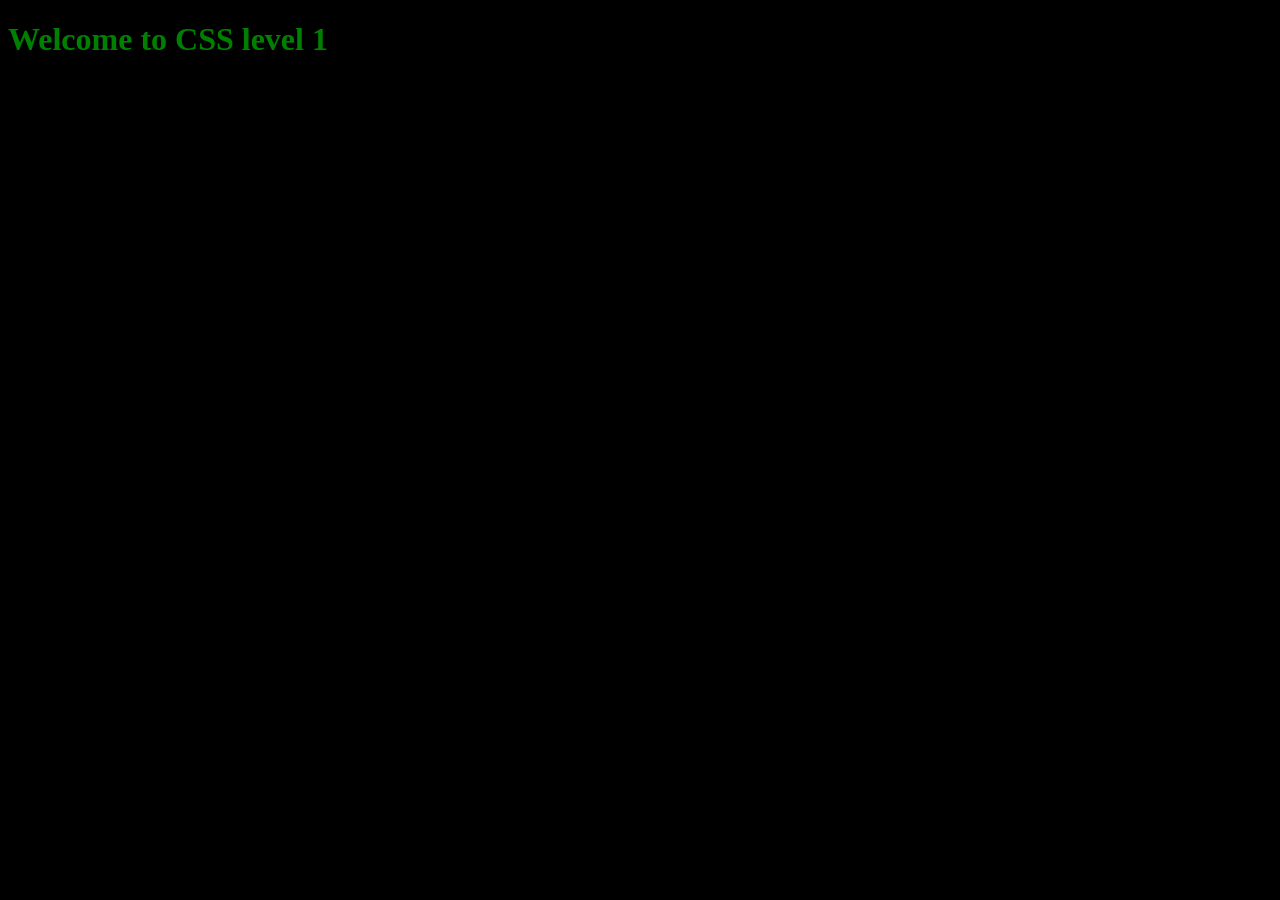
==== CSS_learn/index.html @ 8e4e0251 "learn css and make some changes" ====
<!DOCTYPE html>
<html lang="en">
<head>
    <meta charset="UTF-8">
    <meta name="viewport" content="width=device-width, initial-scale=1.0">
    <title>CSS LEvel 1</title>
    <link rel = "stylesheet" href="style.css">
</head>
<body>
    <h1>Welcome to CSS level 1</h1>
    
</body>
</html>
---- CSS_learn/style.css ----
h1{
    color : green;
}

body{
    background-color: black;
}
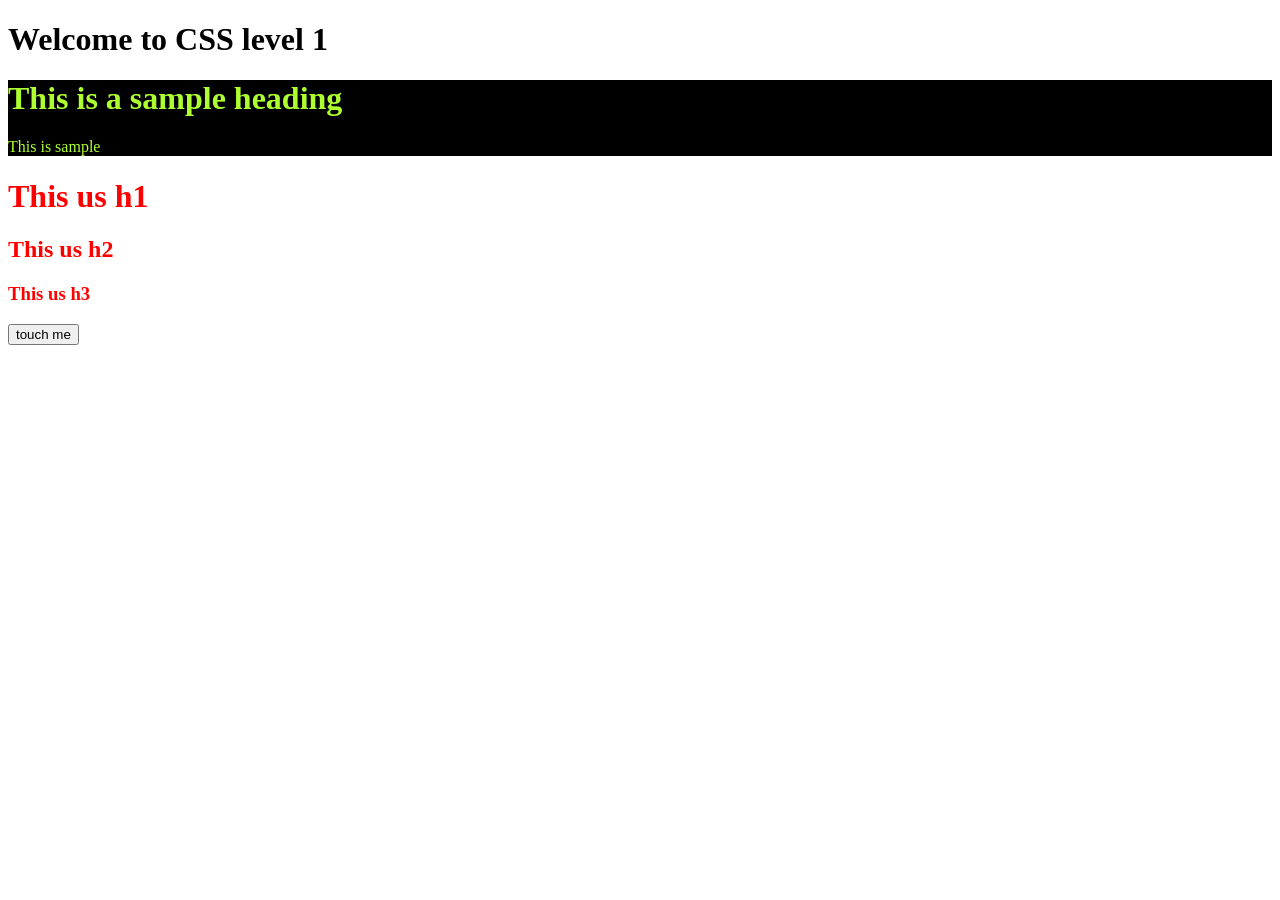
==== commit b64565fe: "Complete practice set 1" ====
--- a/CSS_learn/index.html
+++ b/CSS_learn/index.html
@@ -5,9 +5,18 @@
     <meta name="viewport" content="width=device-width, initial-scale=1.0">
     <title>CSS LEvel 1</title>
     <link rel = "stylesheet" href="style.css">
+    
 </head>
 <body>
     <h1>Welcome to CSS level 1</h1>
+    <div id="box">
+            <h1>This is a sample heading</h1>
+            <p>This is sample</p>
+    </div>
+    <h1 class="heading">This us h1</h1>
+    <h2 class="heading">This us h2</h2>
+    <h3 class="heading">This us h3</h3>
     
+    <button>touch me</button>
 </body>
 </html>
--- a/CSS_learn/style.css
+++ b/CSS_learn/style.css
@@ -1,7 +1,8 @@
-h1{
-    color : green;
+#box{
+    background-color: black;
+    color: greenyellow;
 }
 
-body{
-    background-color: black;
+.heading{
+    color: red;
 }
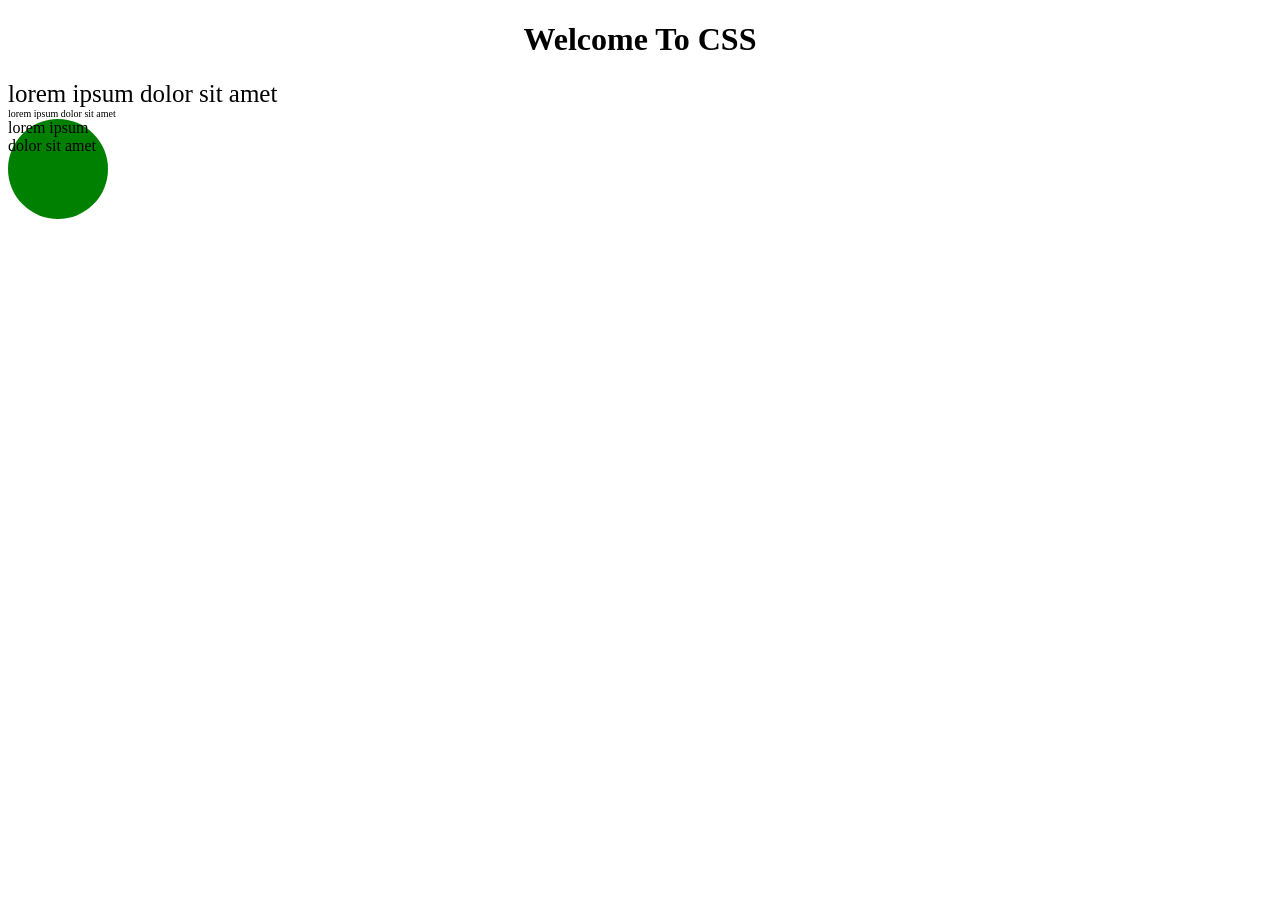
==== commit 1a6c7712: "Done practice set 3 q1" ====
--- a/CSS_learn/index.html
+++ b/CSS_learn/index.html
@@ -3,20 +3,21 @@
 <head>
     <meta charset="UTF-8">
     <meta name="viewport" content="width=device-width, initial-scale=1.0">
-    <title>CSS LEvel 1</title>
+    <title>CSS Level 1</title>
     <link rel = "stylesheet" href="style.css">
     
 </head>
 <body>
-    <h1>Welcome to CSS level 1</h1>
-    <div id="box">
-            <h1>This is a sample heading</h1>
-            <p>This is sample</p>
+    <h1 id="heading">Welcome to CSS</h1>
+
+    <div id="outer">lorem ipsum dolor sit amet
+        
+        <div id="inner">lorem ipsum dolor sit amet</div>
+        
     </div>
-    <h1 class="heading">This us h1</h1>
-    <h2 class="heading">This us h2</h2>
-    <h3 class="heading">This us h3</h3>
+
+    <div id="PS3">lorem ipsum dolor sit amet</div>
+
     
-    <button>touch me</button>
 </body>
 </html>
--- a/CSS_learn/style.css
+++ b/CSS_learn/style.css
@@ -1,8 +1,23 @@
-#box{
-    background-color: black;
-    color: greenyellow;
+#heading{
+    text-align: center;
+    text-transform: capitalize;
 }
 
-.heading{
-    color: red;
+*{
+    font-family: Times New Roman;
+}
+
+#outer{
+    font-size: 25px;
+}
+
+#inner{
+    font-size: 10px;
+}
+
+#PS3{
+    height: 100px;
+    width: 100px;
+    background-color: green;
+    border-radius: 110px;
 }
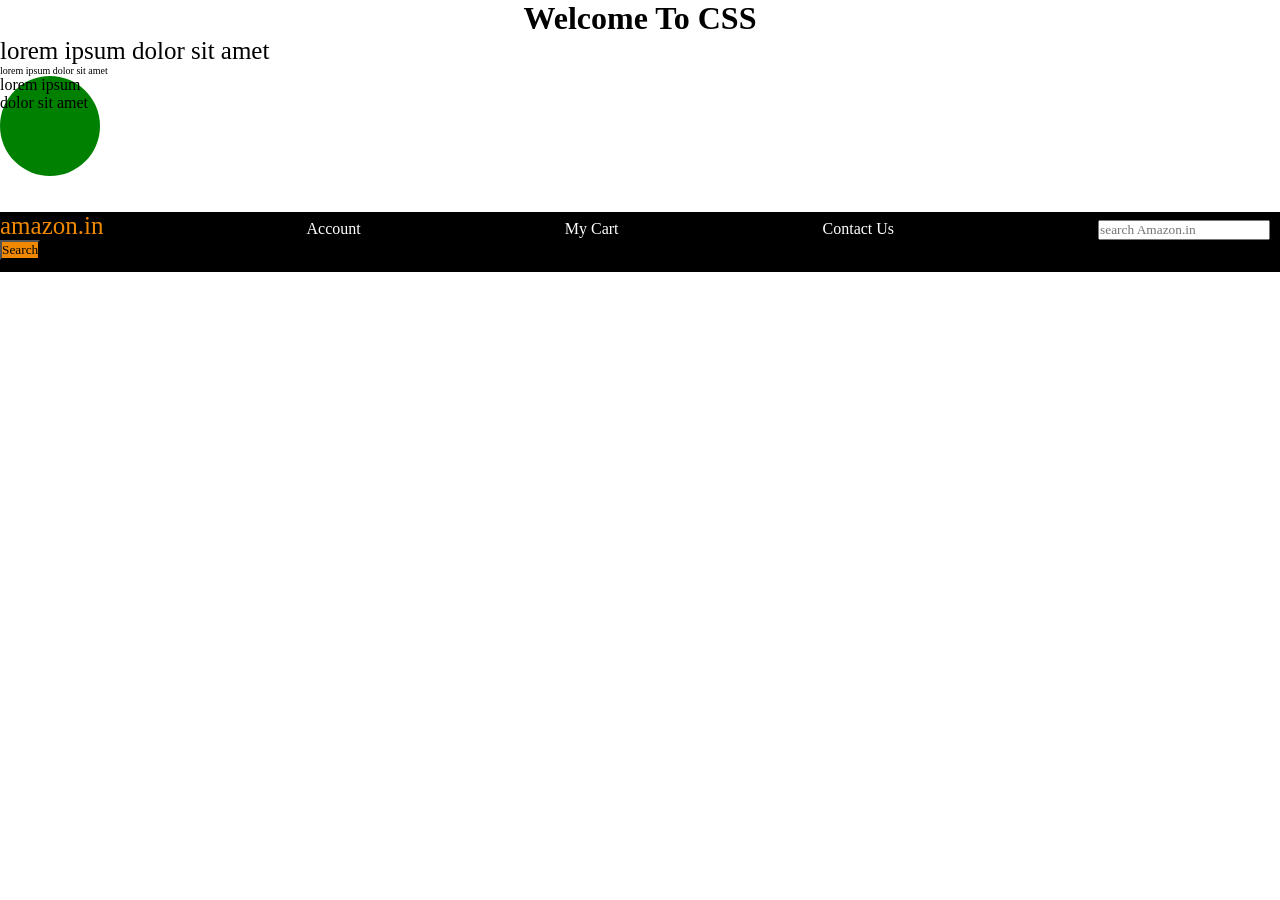
==== commit 8d056968: "done teill ps 4" ====
--- a/CSS_learn/index.html
+++ b/CSS_learn/index.html
@@ -17,7 +17,15 @@
     </div>
 
     <div id="PS3">lorem ipsum dolor sit amet</div>
-
-    
+    <br>
+    <br>
+    <div id="nav-bar">
+        <a id="logo" href="#">amazon.in</a>
+        <a href="#">Account</a>
+        <a href="#">My Cart</a>
+        <a href="#">Contact Us</a>
+            <input placeholder="search Amazon.in">
+            <button>Search</button>
+    </div>
 </body>
 </html>
--- a/CSS_learn/style.css
+++ b/CSS_learn/style.css
@@ -5,6 +5,8 @@
 
 *{
     font-family: Times New Roman;
+    padding: 0;
+    margin: 0;
 }
 
 #outer{
@@ -20,4 +22,25 @@
     width: 100px;
     background-color: green;
     border-radius: 110px;
+}
+
+#nav-bar{
+    height: 60px;
+    background-color: black;
+    color: white;
+}
+
+button{
+    background-color: #f08804;
+}
+
+#logo{
+    color: #f08804;
+    font-size: 25px;
+}
+
+a {
+    margin-right: 200px;
+    text-decoration: none;
+    color: white;
 }
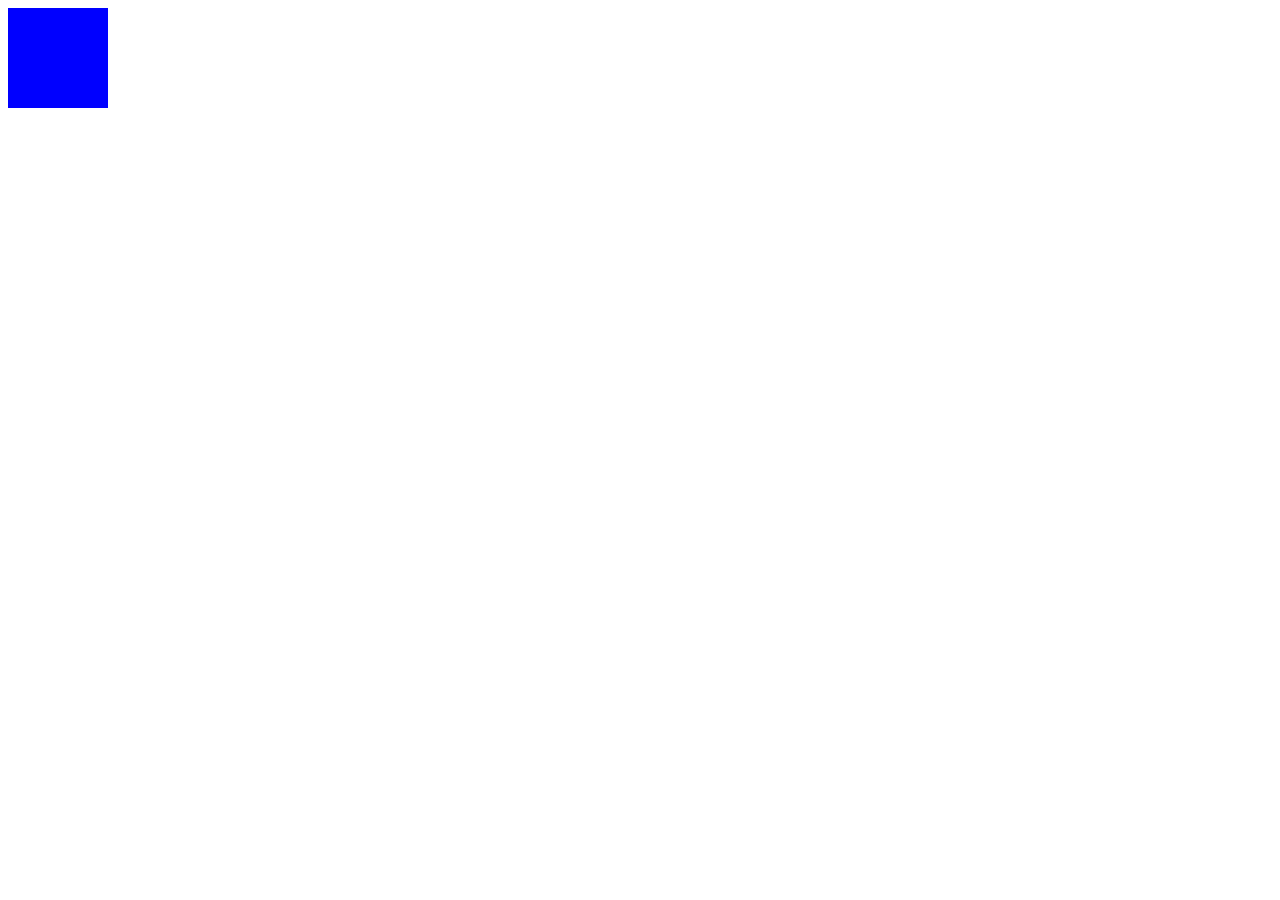
==== commit 50aa42b6: "learn about media queries" ====
--- a/CSS_learn/index.html
+++ b/CSS_learn/index.html
@@ -8,24 +8,9 @@
     
 </head>
 <body>
-    <h1 id="heading">Welcome to CSS</h1>
-
-    <div id="outer">lorem ipsum dolor sit amet
-        
-        <div id="inner">lorem ipsum dolor sit amet</div>
+    <div>
         
     </div>
-
-    <div id="PS3">lorem ipsum dolor sit amet</div>
-    <br>
-    <br>
-    <div id="nav-bar">
-        <a id="logo" href="#">amazon.in</a>
-        <a href="#">Account</a>
-        <a href="#">My Cart</a>
-        <a href="#">Contact Us</a>
-            <input placeholder="search Amazon.in">
-            <button>Search</button>
-    </div>
+    
 </body>
 </html>
--- a/CSS_learn/style.css
+++ b/CSS_learn/style.css
@@ -1,46 +1,11 @@
-#heading{
-    text-align: center;
-    text-transform: capitalize;
+div{
+    height: 100px;
+    width: 100px;
+    background-color: red;
 }
 
-*{
-    font-family: Times New Roman;
-    padding: 0;
-    margin: 0;
-}
-
-#outer{
-    font-size: 25px;
-}
-
-#inner{
-    font-size: 10px;
-}
-
-#PS3{
-    height: 100px;
-    width: 100px;
-    background-color: green;
-    border-radius: 110px;
-}
-
-#nav-bar{
-    height: 60px;
-    background-color: black;
-    color: white;
-}
-
-button{
-    background-color: #f08804;
-}
-
-#logo{
-    color: #f08804;
-    font-size: 25px;
-}
-
-a {
-    margin-right: 200px;
-    text-decoration: none;
-    color: white;
+@media(min-width: 600px){
+    div{
+        background-color: blue;
+    }
 }
